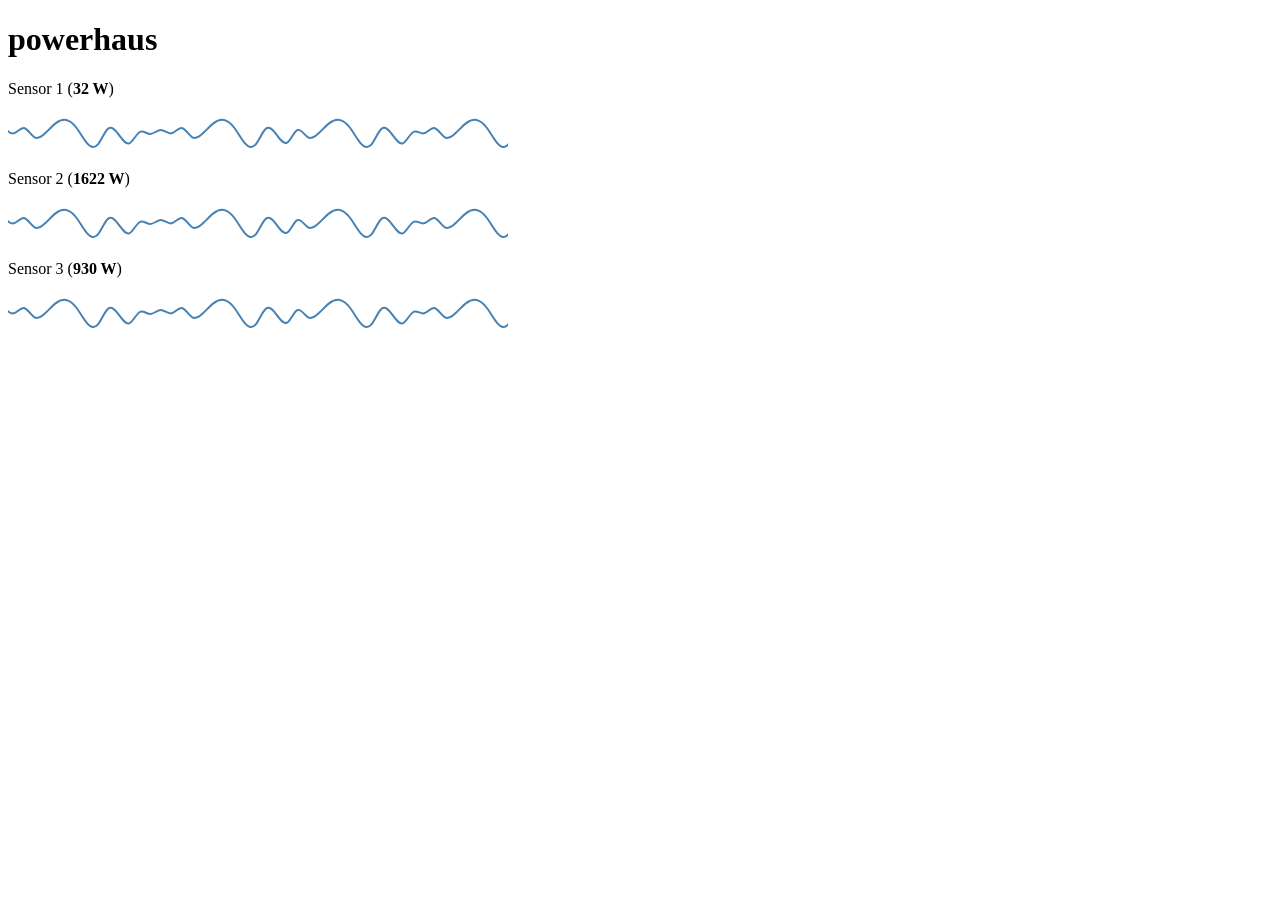
==== htdocs/index.html @ 0943d053 "Daytime flights are awesome for this knucklehead stuff." ====
<!DOCTYPE html>
<html lang="en">
<head>
  <meta charset="utf-8">
  <meta http-equiv="X-UA-Compatible" content="IE=edge">
  <meta name="viewport" content="width=device-width, initial-scale=1">
  <title>powerhaus</title>
  <link rel="stylesheet" href="/bootstrap/css/bootstrap.css">
<!--  <link rel="stylesheet" href="/bootstrap-theme.min.css"> -->
  <script src="d3.js"></script>
  <style>
      /* tell the SVG path to be a thin blue line without any area fill */
      path {
        stroke: steelblue;
        stroke-width: 2;
        fill: none;
    }
    </style>
</head>
<body>
  <div class="container">
  <div class="starter-template"><h1>powerhaus</h1></div>
<p>Sensor 1 (<strong>32 W</strong>)<br/><div id="graph1" class="aGraph" style="width:500px; height:40px;"></div></p>
<p>Sensor 2 (<strong>1622 W</strong>)<br/><div id="graph2" class="aGraph" style="width:500px; height:40px;"></div></p>
<p>Sensor 3 (<strong>930 W</strong>)<br/><div id="graph3" class="aGraph" style="width:500px; height:40px;"></div></p>

<script>
  var data = [];
  function displayGraphExample(id, width, height, interpolation, animate, updateDelay, transitionDelay) {
    // create an SVG element inside the #graph div that fills 100% of the div
    var graph = d3.select(id).append("svg:svg").attr("width", "100%").attr("height", "100%");

    // create a simple data array that we'll plot with a line (this array represents only the Y values, X will just be the index location)
    data = [3, 6, 2, 7, 5, 2, 1, 3, 8, 9, 2, 5, 9, 3, 6, 3, 6, 2, 7, 5, 2, 1, 3, 8, 9, 2, 5, 9, 2, 7, 5, 2, 1, 3, 8, 9, 2, 5, 9, 3, 6, 2, 7, 5, 2, 1, 3, 8, 9, 2, 9];

    // X scale will fit values from 0-10 within pixels 0-100
    var x = d3.scale.linear().domain([0, 48]).range([-5, width]); // starting point is -5 so the first value doesn't show and slides off the edge as part of the transition
    // Y scale will fit values from 0-10 within pixels 0-100
    var y = d3.scale.linear().domain([0, 10]).range([0, height]);

    // create a line object that represents the SVN line we're creating
    var line = d3.svg.line()
      // assign the X function to plot our line as we wish
      .x(function(d,i) { 
        // verbose logging to show what's actually being done
        //console.log('Plotting X value for data point: ' + d + ' using index: ' + i + ' to be at: ' + x(i) + ' using our xScale.');
        // return the X coordinate where we want to plot this datapoint
        return x(i); 
      })
      .y(function(d) { 
        // verbose logging to show what's actually being done
        //console.log('Plotting Y value for data point: ' + d + ' to be at: ' + y(d) + " using our yScale.");
        // return the Y coordinate where we want to plot this datapoint
        return y(d); 
      })
      .interpolate(interpolation)

      // display the line by appending an svg:path element with the data line we created above
      graph.append("svg:path").attr("d", line(data));
      // or it can be done like this
      //graph.selectAll("path").data([data]).enter().append("svg:path").attr("d", line);

      function redrawWithAnimation() {
        // update with animation
        graph.selectAll("path")
          .data([data]) // set the new data
          .attr("transform", "translate(" + x(1) + ")") // set the transform to the right by x(1) pixels (6 for the scale we've set) to hide the new value
          .attr("d", line) // apply the new data values ... but the new value is hidden at this point off the right of the canvas
          .transition() // start a transition to bring the new value into view
          .ease("linear")
          .duration(transitionDelay) // for this demo we want a continual slide so set this to the same as the setInterval amount below
          .attr("transform", "translate(" + x(0) + ")"); // animate a slide to the left back to x(0) pixels to reveal the new value

          /* thanks to 'barrym' for examples of transform: https://gist.github.com/1137131 */
      }

      function redrawWithoutAnimation() {
        // static update without animation
        graph.selectAll("path")
          .data([data]) // set the new data
          .attr("d", line); // apply the new data values
      }

      setInterval(function() {
         $.getJSON("/readings.json", function(d) {
          data.shift();
          data.push(d["p0"][0]);
          console.log(d["p0"][0]);
          console.log(data);
         });
       console.log('len: ' + data.length);
         // redrawWithAnimation();
       redrawWithoutAnimation();
      }, updateDelay);
    }

    displayGraphExample("#graph1", 500, 40, "basis", true, 1000, 1000);
    displayGraphExample("#graph2", 500, 40, "basis", true, 1000, 1000);
    displayGraphExample("#graph3", 500, 40, "basis", true, 1000, 1000);
/*    displayGraphExample("#graph2", 150, 15, "basis", true, 1000, 1000);
    displayGraphExample("#graph3", 150, 15, "linear", true, 1000, 1000);
    displayGraphExample("#graph4", 150, 15, "linear", false, 1000, 1000);   
    displayGraphExample("#graph5", 300, 30, "basis", true, 1500, 750);  
    displayGraphExample("#graph6", 300, 30, "basis", false, 1500, 750);   
    */
  </script>
  </div>
  <script src="/jquery-2.0.3.min.js"></script>
  <script src="/bootstrap/js/bootstrap.js"></script>
  </body>
</html>
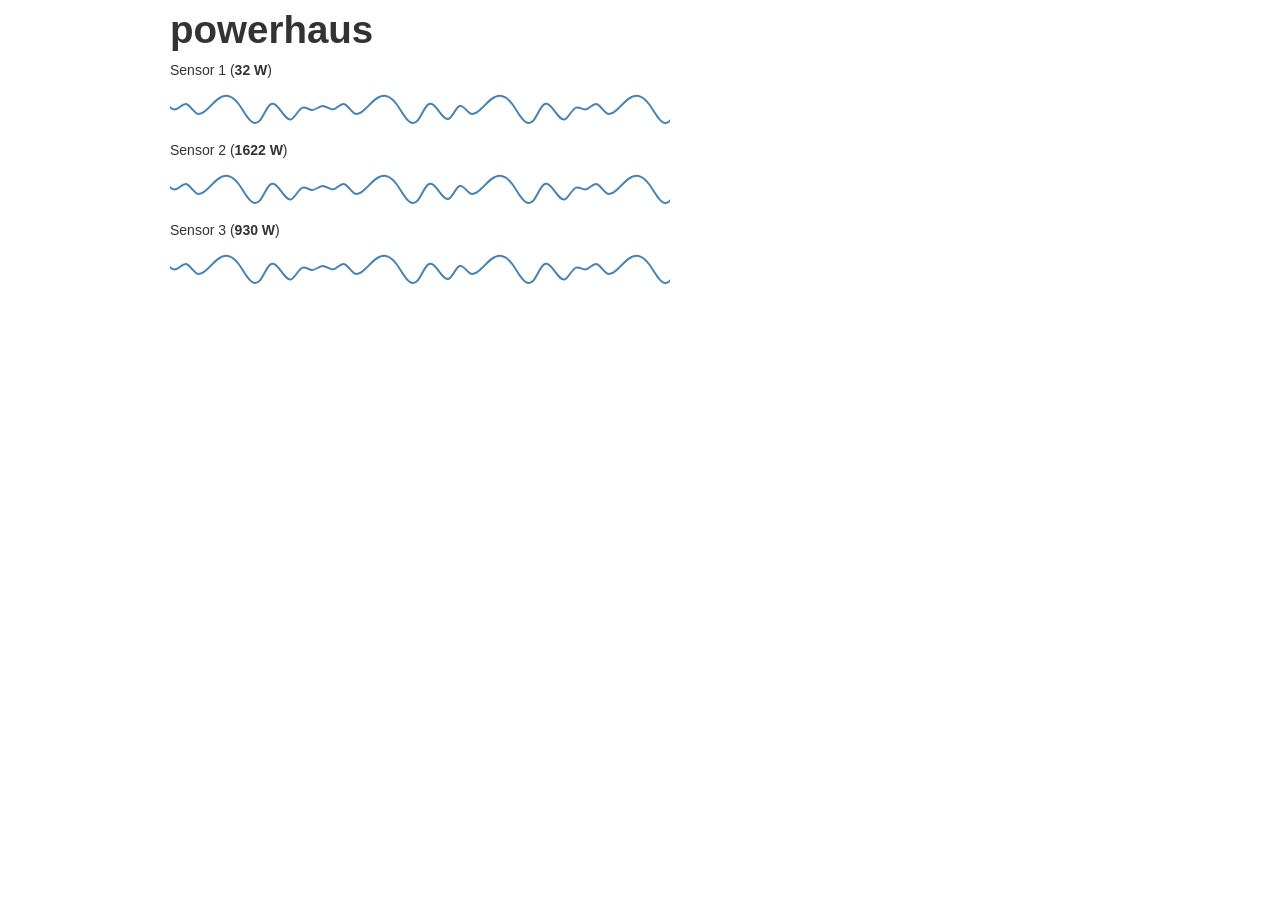
==== commit 3e738fca: "WIP" ====
--- a/htdocs/index.html
+++ b/htdocs/index.html
@@ -5,7 +5,7 @@
   <meta http-equiv="X-UA-Compatible" content="IE=edge">
   <meta name="viewport" content="width=device-width, initial-scale=1">
   <title>powerhaus</title>
-  <link rel="stylesheet" href="/bootstrap/css/bootstrap.css">
+  <link rel="stylesheet" href="bootstrap/css/bootstrap.css">
 <!--  <link rel="stylesheet" href="/bootstrap-theme.min.css"> -->
   <script src="d3.js"></script>
   <style>
@@ -99,9 +99,9 @@
     displayGraphExample("#graph3", 500, 40, "basis", true, 1000, 1000);
 /*    displayGraphExample("#graph2", 150, 15, "basis", true, 1000, 1000);
     displayGraphExample("#graph3", 150, 15, "linear", true, 1000, 1000);
-    displayGraphExample("#graph4", 150, 15, "linear", false, 1000, 1000);   
-    displayGraphExample("#graph5", 300, 30, "basis", true, 1500, 750);  
-    displayGraphExample("#graph6", 300, 30, "basis", false, 1500, 750);   
+    displayGraphExample("#graph4", 150, 15, "linear", false, 1000, 1000);
+    displayGraphExample("#graph5", 300, 30, "basis", true, 1500, 750);
+    displayGraphExample("#graph6", 300, 30, "basis", false, 1500, 750);
     */
   </script>
   </div>
